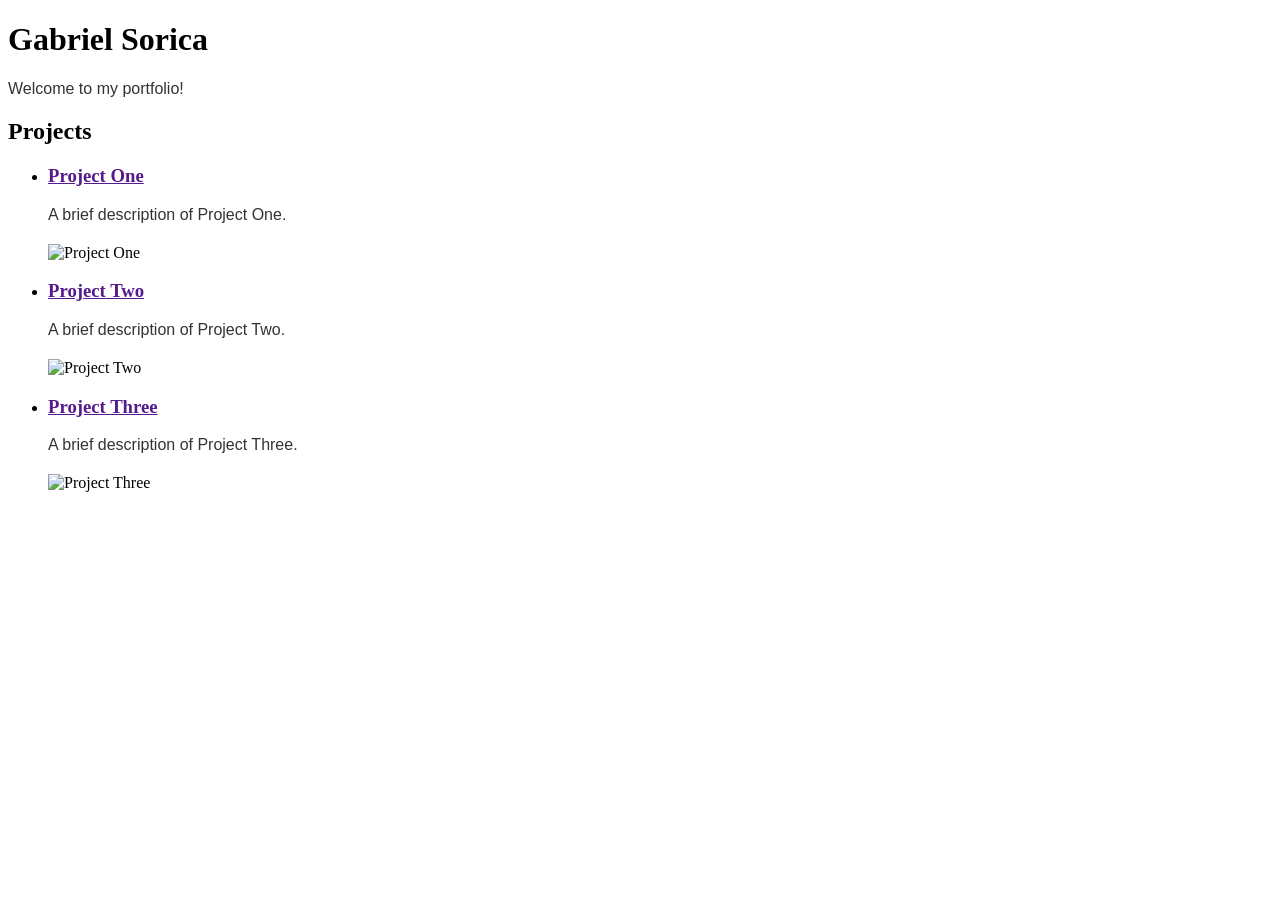
==== index.html @ b273ddbd "Added redirection Page" ====
<!DOCTYPE html>
<html lang="en">
<head>
    <meta charset="UTF-8">
    <meta name="viewport" content="width=device-width, initial-scale=1.0">
    <script src="../Scripts/redirect.js"></script>
    <title>gabbrov-Portfolio | Loading Projects</title>
</head>
    <body>
        <h1>Loading Projects...</h1>
    </body>
</html>
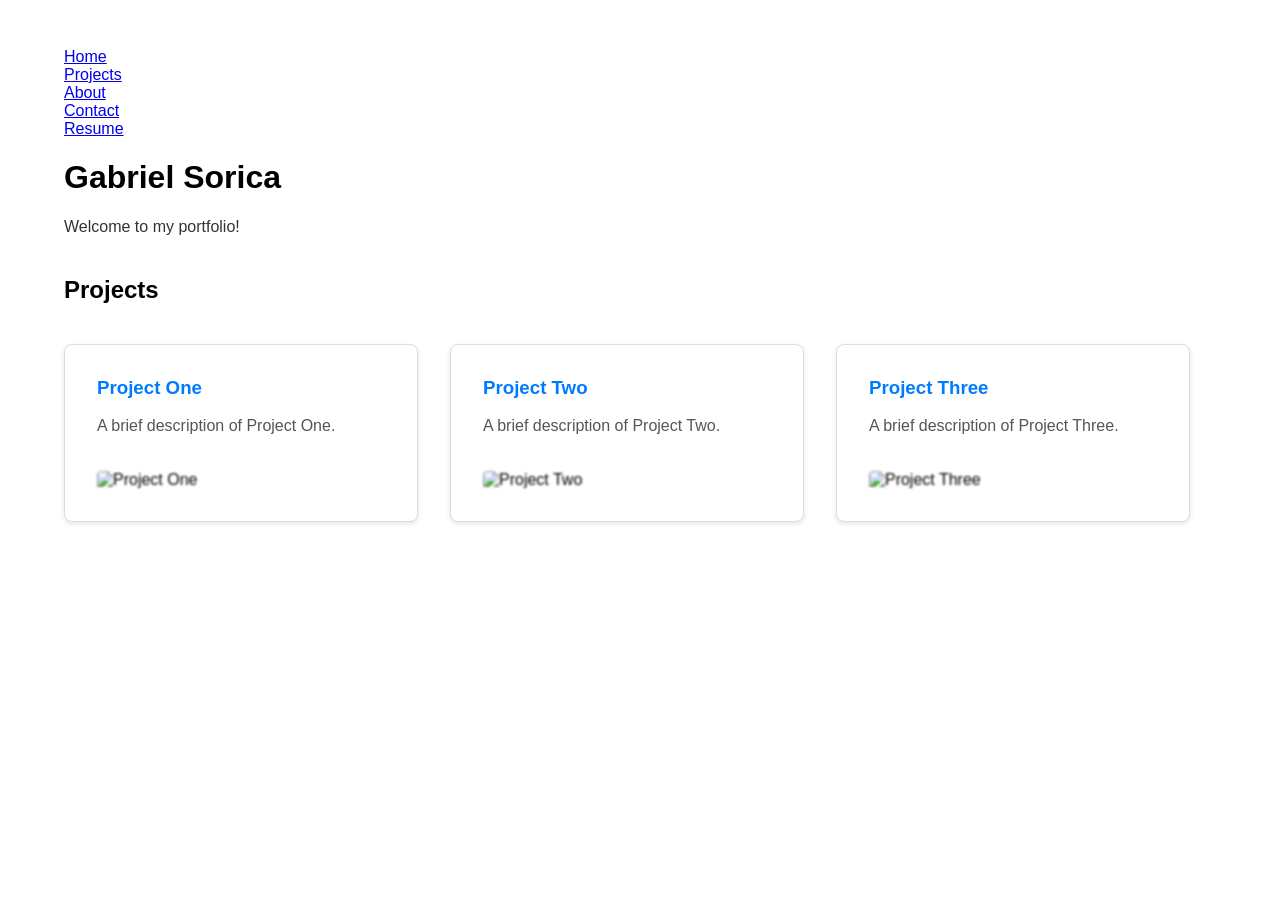
==== commit a3de96dc: "basic UI improvement. also added NavBar, custom made using JS" ====
--- a/index.html
+++ b/index.html
@@ -3,7 +3,7 @@
 <head>
     <meta charset="UTF-8">
     <meta name="viewport" content="width=device-width, initial-scale=1.0">
-    <script src="../Scripts/redirect.js"></script>
+    <script src="/Scripts/redirect.js"></script>
     <title>gabbrov-Portfolio | Loading Projects</title>
 </head>
     <body>
